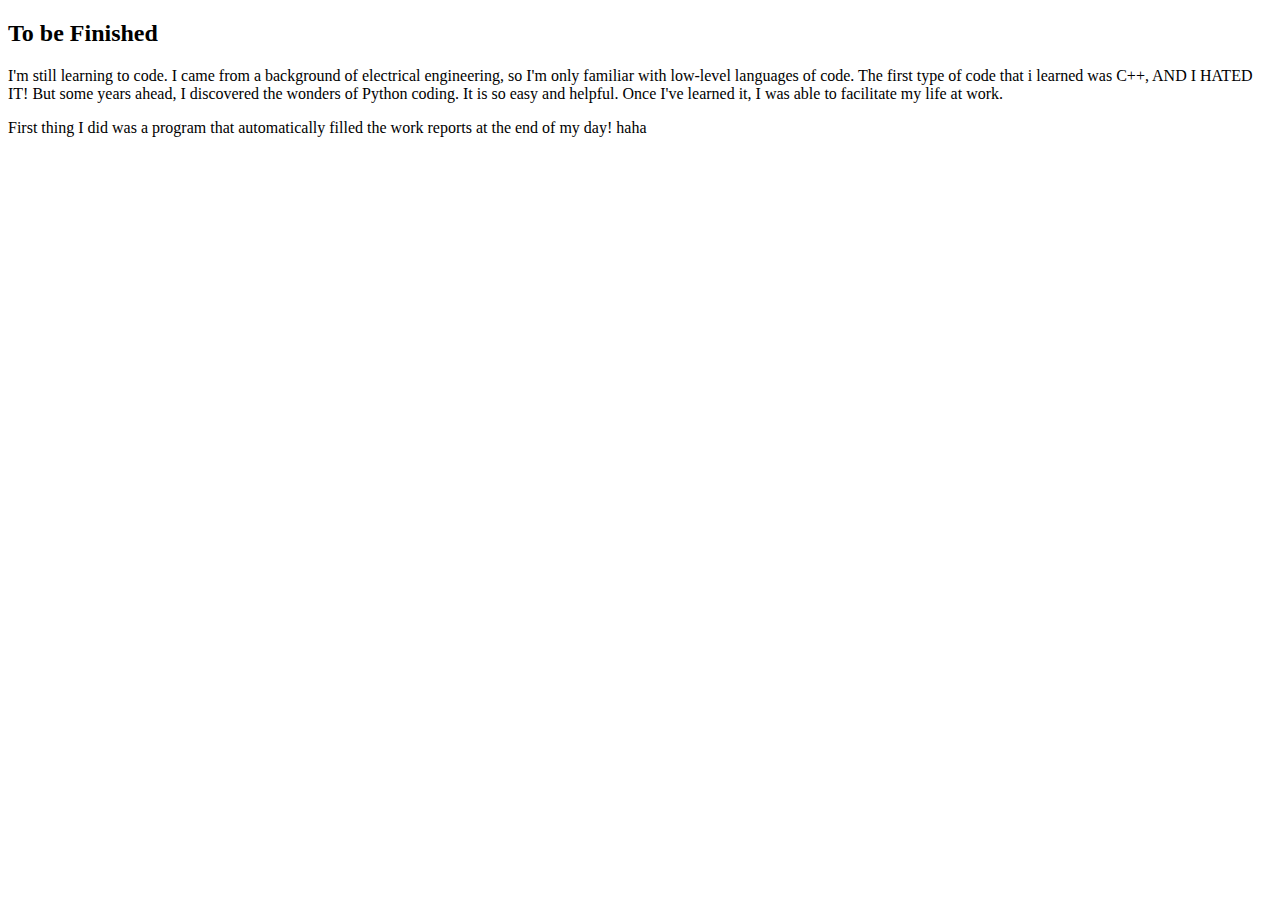
==== about.html @ ad6bdce1 "update 11/01" ====
<!DOCTYPE html>
<html lang="en">
<head>
    <meta charset="UTF-8">
    <meta name="viewport" content="width=device-width, initial-scale=1.0">
    <title>About me</title>
</head>
<body>
    <h2>To be Finished</h2>
    <p>I'm still learning to code. I came from a background of electrical engineering, so I'm only familiar with
        low-level languages of code. The first type of code that i learned was C++, AND I HATED IT! But some years
        ahead, I discovered the wonders of Python coding. It is so easy and helpful. Once I've learned it, I was able
        to facilitate my life at work.</p>
    <p>First thing I did was a program that automatically filled the work reports at the end of my day! haha </p>
</body>
</html>
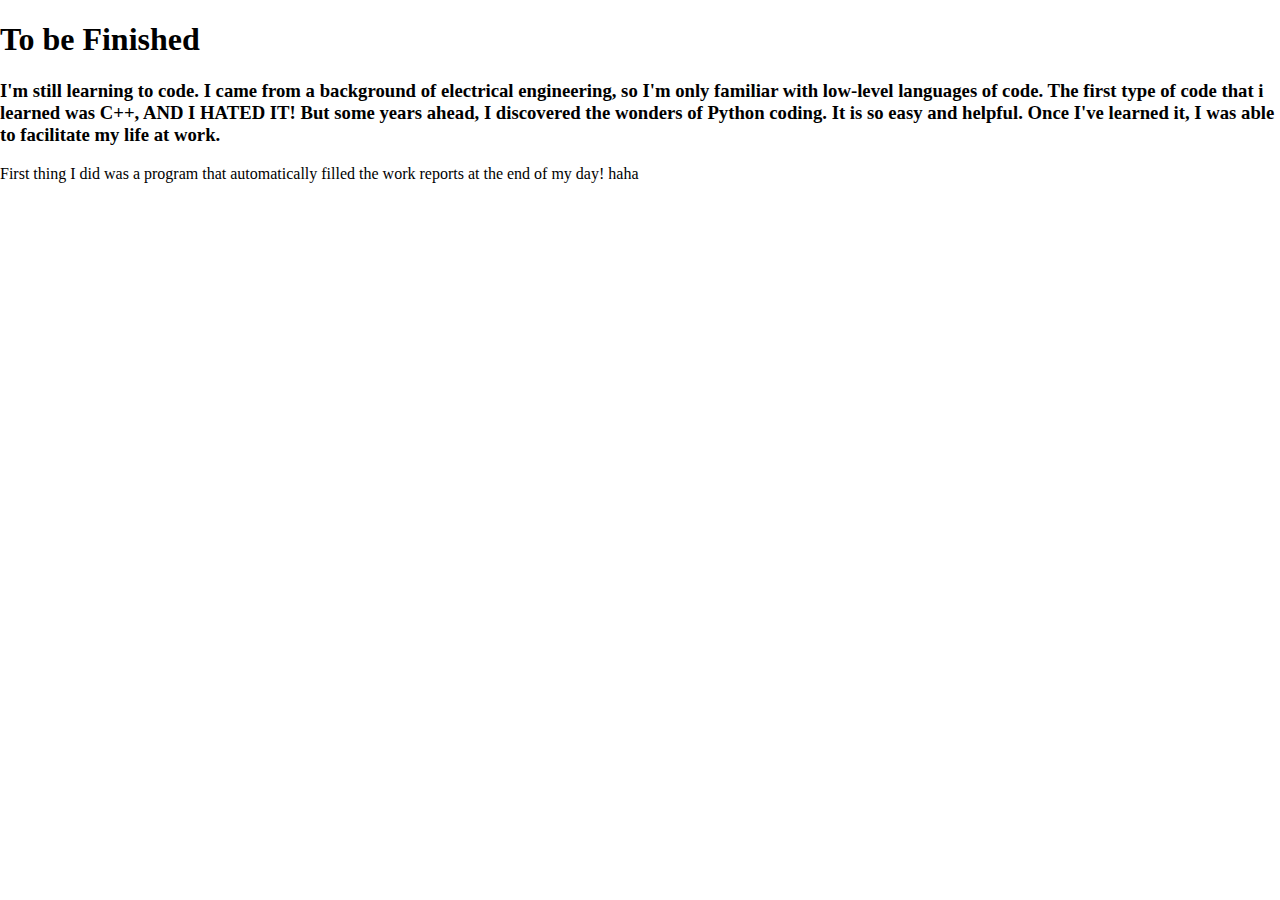
==== commit dbf5c7d6: "update 12/01" ====
--- a/about.html
+++ b/about.html
@@ -4,13 +4,19 @@
     <meta charset="UTF-8">
     <meta name="viewport" content="width=device-width, initial-scale=1.0">
     <title>About me</title>
+    <link rel="stylesheet" href="styles.css">
 </head>
 <body>
-    <h2>To be Finished</h2>
-    <p>I'm still learning to code. I came from a background of electrical engineering, so I'm only familiar with
+    <div class="about1">
+        <h1>To be Finished</h1>
+    </div>
+    
+    <div class="about2">
+    <p><h3>I'm still learning to code. I came from a background of electrical engineering, so I'm only familiar with
         low-level languages of code. The first type of code that i learned was C++, AND I HATED IT! But some years
         ahead, I discovered the wonders of Python coding. It is so easy and helpful. Once I've learned it, I was able
-        to facilitate my life at work.</p>
+        to facilitate my life at work.</p></h3>
     <p>First thing I did was a program that automatically filled the work reports at the end of my day! haha </p>
+    </div>
 </body>
 </html>--- a/styles.css
+++ b/styles.css
@@ -0,0 +1,103 @@
+/* MAIN STYLES*/
+body{
+    margin: 0
+}
+
+.general{ /*USING GRID*/
+    display: grid;
+    grid-template-columns: 1fr;
+}
+
+/*NAVBAR STYLES*/
+.navbar{
+    display: flex;
+    justify-content: space-between;
+    padding: 38px;
+}
+
+.left-bar{
+    display: flex;
+
+}
+
+.navbar > .left-bar > div {
+    margin-right: 20px;
+    font-size: 0.9em;
+    text-transform: uppercase;
+}
+
+.link-bar{
+    height: 22px;
+    border-bottom: 1px solid transparent;
+    transition: border-bottom 0.5s;
+
+}
+
+.link-bar a{
+    color: rgb(180, 179, 179);
+    text-decoration: none;
+    transition: color 0.5s;    
+}
+
+.link-bar:hover{
+    border-bottom: 1px solid black; /* PRECISO SABER COMO LINKAR A ANIMAÇÃO DA BORDA COM O LINK*/
+}
+
+.link-bar a:hover{
+    color: black;
+}
+
+/*CONTENT STYLES*/
+
+.items{
+    display: grid;
+    grid-template-columns: 1fr 1fr 1fr;
+}
+
+.item{
+    position: relative;
+}
+
+.img-background{
+    height: 350px;
+    width: 100%;
+    background-size: cover;
+    background-position: center;
+    background-repeat: no-repeat;
+}
+
+.img-text{
+    position: absolute;
+    top: 0;
+    display: flex;
+    flex-direction: column;
+    justify-content: center;
+    align-items: center;
+    height: 100%;
+    text-align: center;
+    padding-left: 100px;
+    padding-right: 100px;
+}
+
+.logo img{
+    width: 60%;
+    margin-bottom: 20px;
+}
+
+.img-text .subtitle{
+    transition: 1s;
+    font-weight: 300;
+    color: transparent;
+}
+
+/*NEEDS TO BE MORE SPECIFIC WITH SELECTOR*/
+.img-text:hover .subtitle{
+    color: rgb(255, 255, 255);
+    font-weight: 300;
+}
+
+.img-darken{
+    transition: 1s;
+    filter: brightness(10%);
+}
+
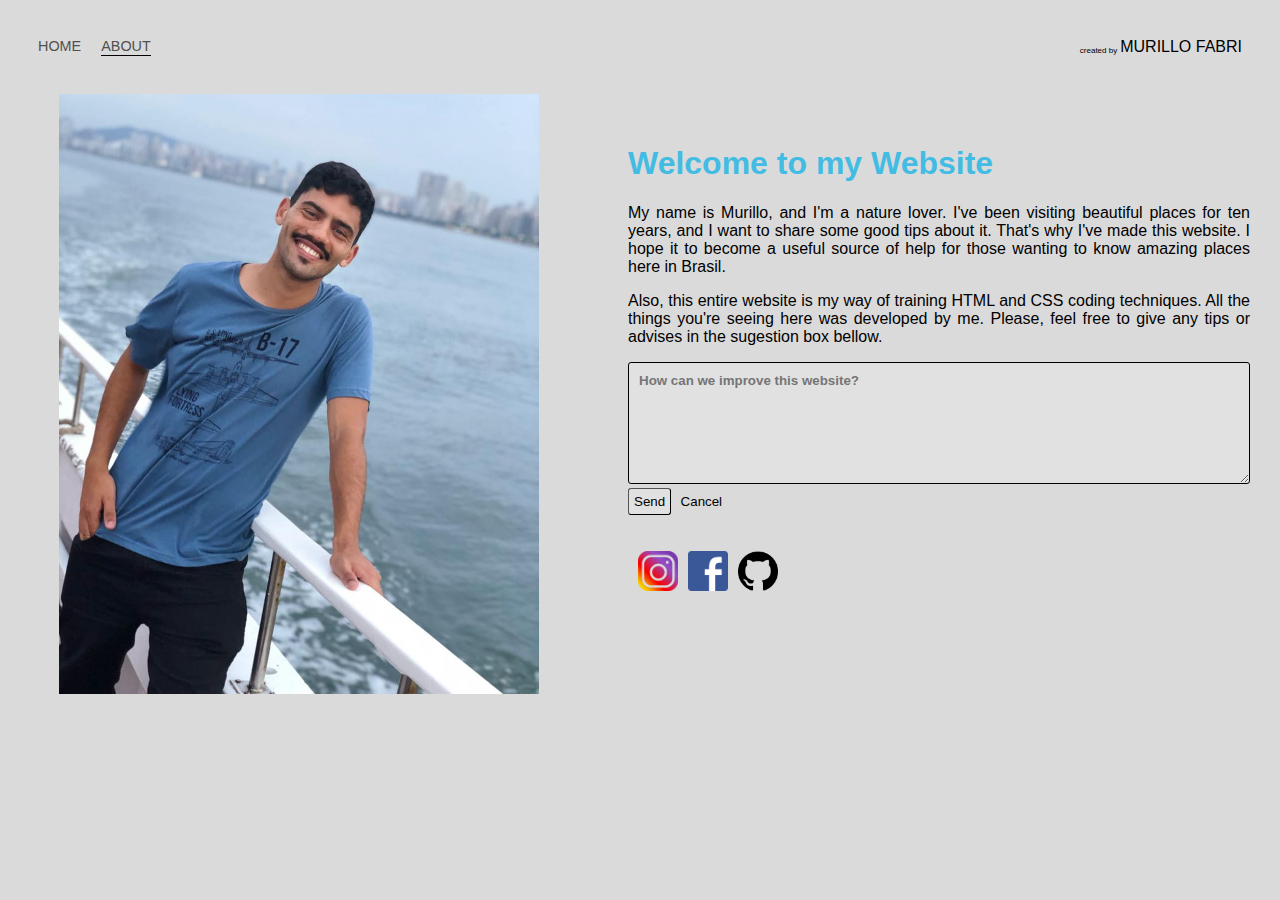
==== commit 05bd3ed8: "Add files via upload" ====
--- a/about.html
+++ b/about.html
@@ -1,22 +1,82 @@
-<!DOCTYPE html>
-<html lang="en">
-<head>
-    <meta charset="UTF-8">
-    <meta name="viewport" content="width=device-width, initial-scale=1.0">
-    <title>About me</title>
-    <link rel="stylesheet" href="styles.css">
-</head>
-<body>
-    <div class="about1">
-        <h1>To be Finished</h1>
-    </div>
-    
-    <div class="about2">
-    <p><h3>I'm still learning to code. I came from a background of electrical engineering, so I'm only familiar with
-        low-level languages of code. The first type of code that i learned was C++, AND I HATED IT! But some years
-        ahead, I discovered the wonders of Python coding. It is so easy and helpful. Once I've learned it, I was able
-        to facilitate my life at work.</p></h3>
-    <p>First thing I did was a program that automatically filled the work reports at the end of my day! haha </p>
-    </div>
-</body>
-</html>+<!DOCTYPE html>
+
+<htm lang="pt-br">
+    <head>
+        <title>First website - Murillo</title>
+        <meta charset="utf-8">
+        <meta name="viewport" content="width=device-width, initial-scale=1">
+        <link rel="stylesheet" href="../css/home.css">
+        <link rel="stylesheet" href="../css/about.css">
+    </head>
+    <body>
+        <div class="general">
+            <div class="navbar">
+                <div class="left-bar">
+                    <div class="link-bar">
+                        <a href="../html/home.html">Home</a>
+                    </div>
+                    <div class="link-bar active-nav-link">
+                        <a href="../html/about.html">About</a>
+                    </div>
+                </div>
+                <div class="rigth-bar">
+                    <div class="created">
+                        <div>created by</div>
+                    </div>
+                    <div class="name-bar">
+                        <div>MURILLO FABRI</div>
+                    </div>
+                </div>
+                
+            </div>
+            <div class="content">
+                <div class="two-column">
+                    <div class="profile-img">
+                        <img src="../img/murillo2018.jpg">
+                    </div>
+                    <div class="profile-content">
+                        <h1>Welcome to my Website</h1>
+                        <p>My name is Murillo, and I'm a nature lover. I've been visiting beautiful places for ten years, and I want to share some good tips about it. That's why I've made this website.
+                            I hope it to become a useful source of help for those wanting to know amazing places here in Brasil.
+                        </p>
+                        <p> Also, this entire website is my way of training HTML and CSS coding techniques. 
+                            All the things you're seeing here was developed by me. 
+                            Please, feel free to give any tips or advises in the sugestion box bellow. 
+                        </p>
+
+                        <form class="sugestion" action="../php/sugestion.php">
+                            <textarea id="mensagem_contato" name="mensagem" class="text_area" placeholder="How can we improve this website?" rows="3"></textarea> 
+                            <div class="button">
+                                <input type="submit" value="Send">
+                                <button id='clear'>Cancel</button>
+                            </div>
+                            <br>
+                            <br>
+                        </form>
+                        <div class="social-img">
+                            <div class="instagram">
+                                <a href="https://www.instagram.com/eduardomurilloo/" target="_blank"><img src="../img/ig.png"></a>
+                            </div>
+                            <div class="facebook">
+                                <a href="https://www.facebook.com/murillo.eduardo.35" target="_blank"><img src="../img/fb.png"></a>
+                            </div>
+                            <div class="github">
+                                <a href="https://github.com/meduardo123" target="_blank"><img src="../img/git.png"></a>
+                            </div>
+                        </div>
+                    </div>
+
+                    
+                </div>
+
+            </div>
+
+        </div>
+
+        <!-- <script src="../js/button.js"></script> -->
+    </body>
+    
+</html>
+
+
+
--- a/css/home.css
+++ b/css/home.css
@@ -0,0 +1,136 @@
+/* MAIN STYLES*/
+body{
+    margin: 0;
+    background-color: rgb(219, 218, 218);
+    font-family:'Lucida Sans', 'Lucida Sans Regular', 'Lucida Grande', 'Lucida Sans Unicode', Verdana, sans-serif;
+    
+}
+
+.general{ /*USING GRID*/
+    display: grid;
+    grid-template-columns: 1fr;
+}
+
+/*NAVBAR STYLES*/
+.navbar{
+    display: flex;
+    justify-content: space-between;
+    padding: 38px;
+}
+
+.rigth-bar{
+    display: flex;
+}
+
+.created{
+    font-size: 0.5em;
+    margin-top: 8px;
+}
+
+.name-bar{
+    font-weight: 500;
+    margin-left: 3px;
+}
+
+.left-bar{
+    display: flex;
+}
+
+.navbar > .left-bar > div {
+    margin-right: 20px;
+    font-size: 0.9em;
+    text-transform: uppercase;
+}
+
+.link-bar{
+    height: 17px;
+    border-bottom: 1px solid transparent;
+    transition: border-bottom 0.5s;
+
+}
+
+.link-bar a{
+    color: rgb(80, 80, 78);
+    text-decoration: none;
+    transition: color 0.5s;    
+}
+
+.link-bar:hover{
+    border-bottom: 1px solid black; /* PRECISO SABER COMO LINKAR A ANIMAÇÃO DA BORDA COM O LINK*/
+}
+
+.link-bar a:hover{
+    color: black;
+}
+
+.active-nav-link{
+    border-bottom: 1px solid black;
+}
+
+.active-nav-link a{
+    border-bottom: black !important;
+}
+
+/*CONTENT STYLES*/
+
+.items{
+    display: grid;
+    grid-template-columns: 1fr 1fr 1fr;
+}
+
+.item{
+    position: relative;
+}
+
+.img-background{
+    height: 350px;
+    width: 100%;
+    background-size: cover;
+    background-position: center;
+    background-repeat: no-repeat;
+}
+
+.img-text{
+    position: absolute;
+    top: 0;
+    display: flex;
+    flex-direction: column;
+    justify-content: center;
+    align-items: center;
+    height: 100%;
+    width: 100%;
+    text-align: center;
+    
+}
+
+.img-text .logo img{
+    transition: 1s;
+    width: 60%;
+    margin-bottom: 20px;
+    filter:opacity(0);
+}
+
+.img-text:hover .logo img{
+    transition: 1s;
+    filter: opacity(100);
+}
+
+.img-text .subtitle{
+    transition: 1s;
+    font-weight: 300;
+    color: transparent;
+    
+}
+
+.img-text:hover .subtitle{
+    color: rgb(255, 255, 255);
+    font-weight: 300;
+}
+
+
+.img-darken{
+    transition: 1s;
+    filter: brightness(10%);
+}
+
+
--- a/css/about.css
+++ b/css/about.css
@@ -0,0 +1,78 @@
+/*ABOUT PAGE*/
+.two-column{
+    display: grid;
+    grid-template-columns: 1fr 1fr;
+}
+
+/*left side*/
+.profile-img{
+    display: flex;
+    justify-content: center;
+    height: 700px;
+}
+.profile-img img{
+    height: 600px; 
+}
+
+/*rigth side*/
+.profile-content{
+    padding: 30px;
+    text-align: justify;
+}
+
+.profile-content h1{
+    color: rgb(67, 188, 228);
+}
+
+.social-img{
+    display: flex;
+    justify-content: baseline;
+}
+
+.social-img > div {
+    margin-left: 10px;
+}
+
+.social-img img{
+    height: 40px;
+}
+
+/*CAIXA DE SUGESTÕES*/
+.sugestion{
+    padding-left: 0px;
+    margin-top: 6px;
+}
+
+.text_area{
+    height: 100px;
+    width: 600px;
+    border-radius: 3px;
+    padding: 10px;
+    font-weight: bold;
+    font-family: Trebuchet MS, sans-serif;
+    background-color: rgb(226, 225, 225);
+    border-color: black;
+    transition: 0.5s;
+}
+
+input[type="submit"], button {
+    padding: 5px;
+    cursor: pointer;
+    color: black;
+}
+
+input[type="submit"]{
+    background-color: rgb(226, 225, 225);
+    border-radius: 3px;
+    border-width: 1px;
+    border-color: black;
+}
+
+button{
+    background-color: transparent;
+    border: none;
+}
+
+.button{
+    
+}
